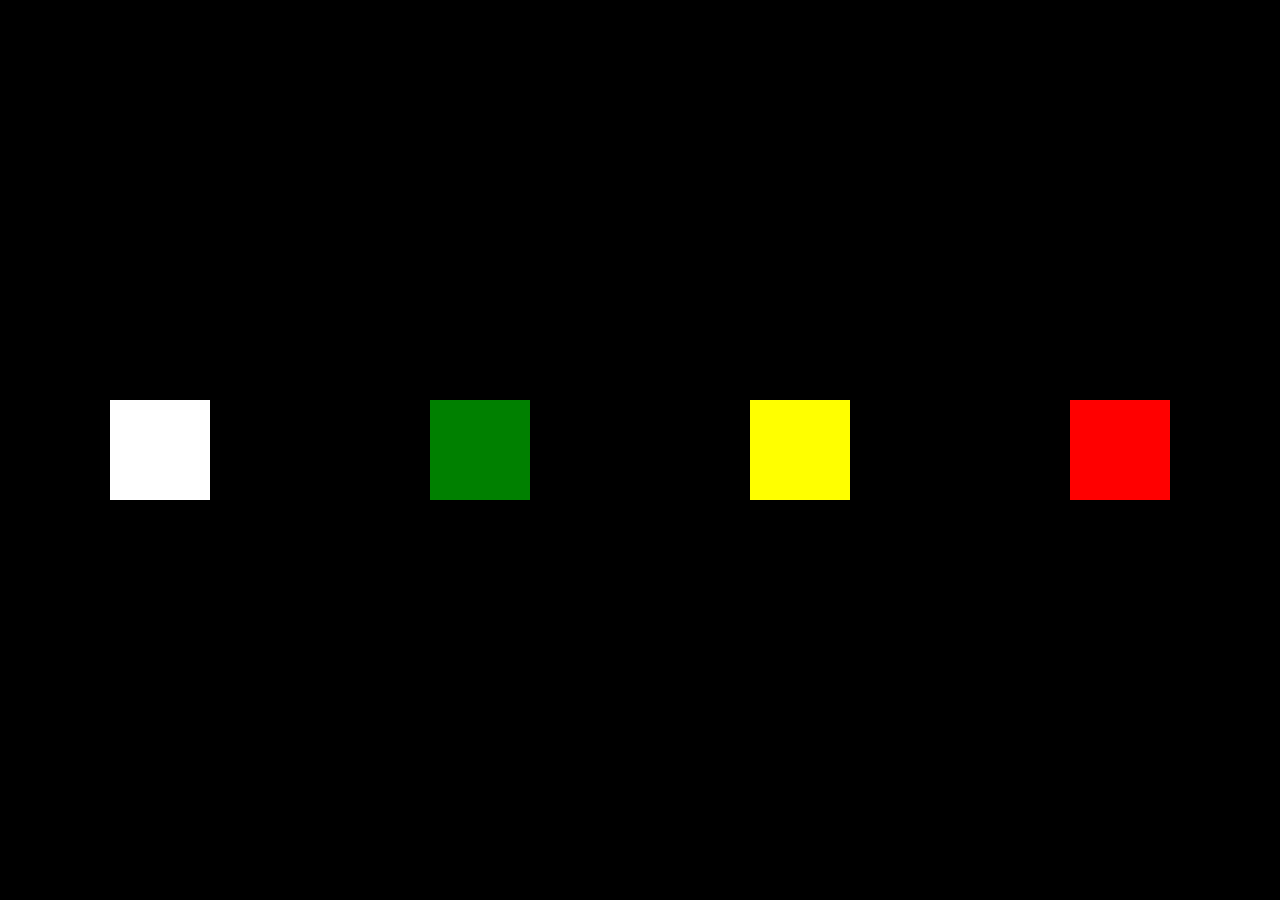
==== ColorChanger/index.html @ 5e6a15fc "added 4 boxes with their colors as same as their id's" ====
<!DOCTYPE html>
<html lang="en">
<head>
    <meta charset="UTF-8">
    <meta name="viewport" content="width=device-width, initial-scale=1.0">
    <title>Color Changer</title>
    <link rel="stylesheet" href="styles.css">
</head>
<body>
    <div class="canvas">
    <span class="button" id="white"></span>
    <span class="button" id="green"></span>
    <span class="button" id="yellow"></span>
    <span class="button" id="red"></span>
</div>
</body>
<script src="script.js"></script>
</html>
---- ColorChanger/styles.css ----
*{
    margin: 0;
    padding: 0;
}
body{
    background-color: black;
}
.canvas{
    height: 100vh;
    width: 100vw;
    display: flex;
    margin: auto;

}
.button{
    height: 100px;
    width: 100px;
    display: block;
   margin: auto;
   

}
#white{
    background-color: white ;
}
#yellow{
    background-color: yellow;
}
#red{
    background-color:red;
}
#green{
    background-color: green;
   
}
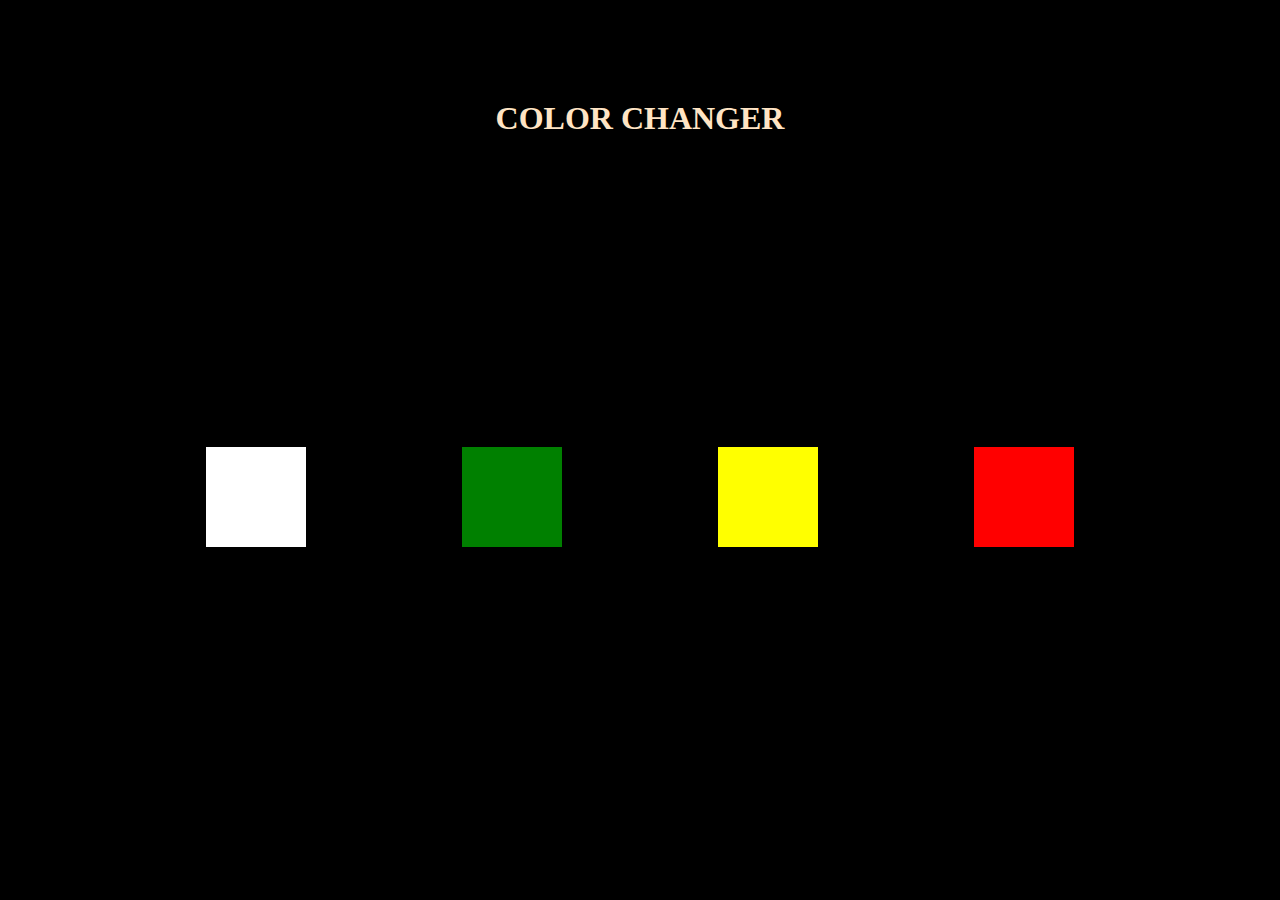
==== commit 8f3a4d6c: "Completed my project 1" ====
--- a/ColorChanger/index.html
+++ b/ColorChanger/index.html
@@ -7,6 +7,7 @@
     <link rel="stylesheet" href="styles.css">
 </head>
 <body>
+    <h1>COLOR CHANGER</h1>
     <div class="canvas">
     <span class="button" id="white"></span>
     <span class="button" id="green"></span>
--- a/ColorChanger/styles.css
+++ b/ColorChanger/styles.css
@@ -3,11 +3,13 @@
     padding: 0;
 }
 body{
+    height: 100vh;
+    width: 100vw;
     background-color: black;
 }
 .canvas{
-    height: 100vh;
-    width: 100vw;
+    height: 80%;
+    width: 80%;
     display: flex;
     margin: auto;
 
@@ -31,5 +33,9 @@
 }
 #green{
     background-color: green;
-   
+}
+h1{
+    padding-top: 100px;
+    color: bisque;
+    text-align: center;
 }